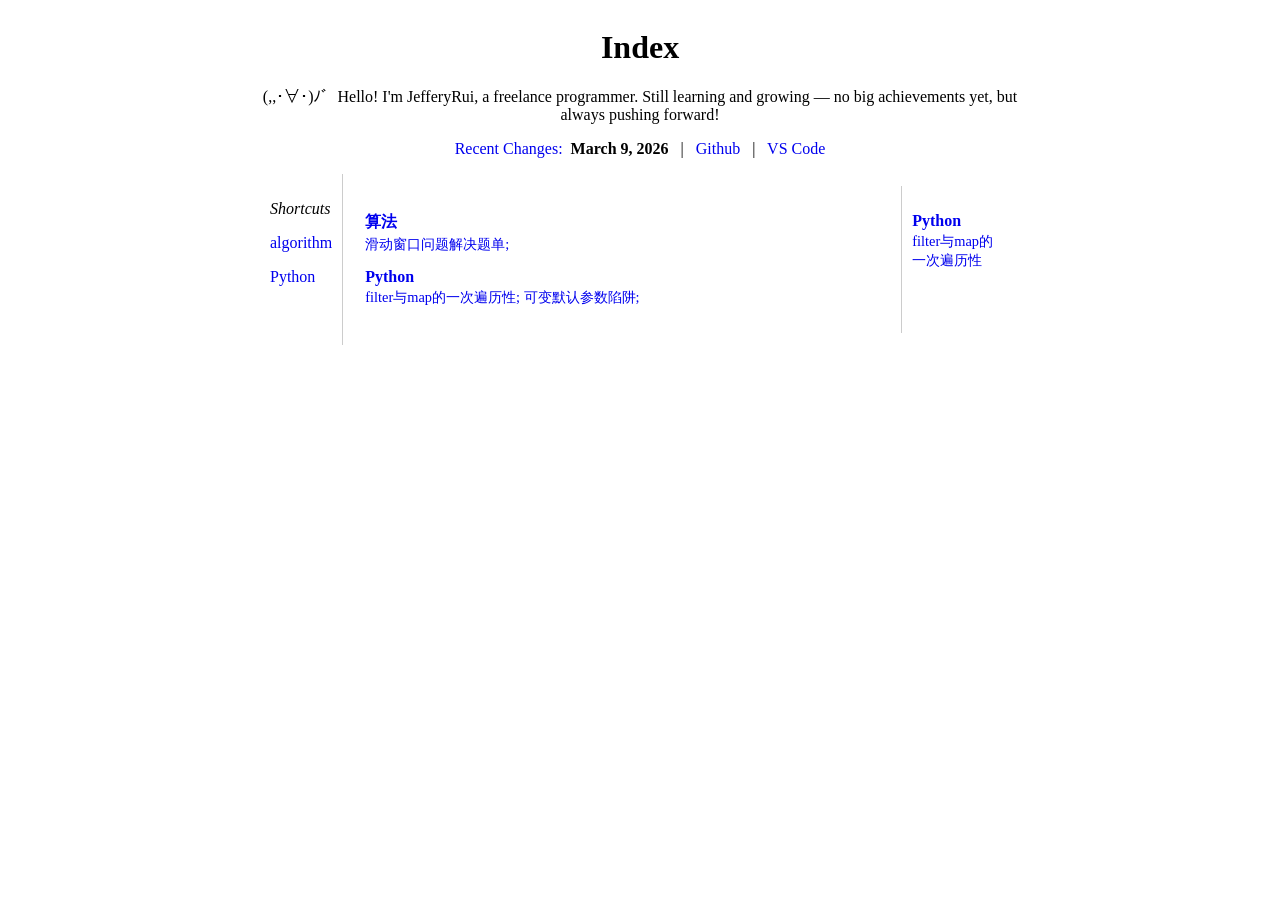
==== index.html @ 8b6203ea "vscode" ====
<!doctype html>
<html lang="en">
  <head>
    <meta charset="UTF-8" />
    <title>LvQingRui's Blog</title>
    <link href="styles/style.css" rel="stylesheet" />
  </head>
  <body>
    <h1 class="heading">Index</h1>
    <p class="heading">
      (,,･∀･)ﾉ゛Hello! I'm JefferyRui, a freelance programmer. Still learning
      and growing — no big achievements yet, but always pushing forward!
    </p>
    <p class="heading">
      <a href="changelog.html">Recent Changes:</a>&nbsp;&nbsp;<strong
        >March 9, 2026</strong
      >
      &nbsp; | &nbsp;
      <a href="https://github.com/LvQingRui">Github</a>
      &nbsp; | &nbsp;
      <a
        href="https://raw.githubusercontent.com/LvQingRui/.config/refs/heads/main/vscodeJeffery.code-profile"
        download="vscodeJeffery.code-profile"
      >
        VS Code
      </a>
    </p>

    <!--main table-->
    <table class="main-table">
      <colgroup>
        <col />
        <col />
      </colgroup>
      <tbody>
        <!--左侧的-->
        <tr>
          <td>
            <p><em>Shortcuts</em></p>
            <p><a href="algorithm/">algorithm</a></p>
            <p><a href="python/">Python</a></p>
          </td>
          <td>
            <table class="sub-table">
              <colgroup>
                <col class="left-col" />
                <col class="right-col" />
              </colgroup>
              <tbody>
                <tr>
                  <!-- 中间的 -->
                  <td>
                    <dl>
                      <dt>
                        <strong><a href="algorithm/">算法</a></strong>
                      </dt>
                      <dd class="small">
                        <a href="algorithm/sliding_window.html"
                          >滑动窗口问题解决题单;</a
                        >
                      </dd>
                      <dt>
                        <strong><a href="python/">Python</a> </strong>
                      </dt>
                      <!-- python中间的 -->
                      <dd class="small">
                        <a href="python/filtermap.html"
                          >filter与map的一次遍历性;</a
                        >
                        <a href="python/可变默认参数陷阱.html"
                          >可变默认参数陷阱;</a
                        >
                      </dd>
                    </dl>
                  </td>
                  <!-- 右侧旁边的 -->
                  <td>
                    <dl>
                      <dt>
                        <strong><a href="">Python</a></strong>
                      </dt>
                      <dd class="small">
                        <a href="python/filtermap.html"
                          >filter与map的一次遍历性</a
                        >
                      </dd>
                    </dl>
                  </td>
                </tr>
              </tbody>
            </table>
          </td>
        </tr>
      </tbody>
    </table>
  </body>
</html>
---- styles/style.css ----
body {
    max-width: 95ch;
    margin: auto;
    padding: 0.5em;
}

.heading, h1 {
    text-align: center;
}

.small {
    font-size: 90%;
}

dd {
    margin: 2px 0 1em;
}

td {
    vertical-align: top;
}

.main-table td {
    padding: 10px;
}

.main-table {
    border-collapse: collapse;
}

.main-table td + td {
    border-left: 1px solid #ccc;
}

.sub-table {
    width: 100%;
    table-layout: fixed; /* ★ 非常重要 */
}

.sub-table col.left-col {
    width: 68ch; /* 控制“算法”这一列 */
}

.sub-table col.right-col {
    width: auto; /* 另一列自适应 */
}


/* 推荐加：链接风格更像学术站 */
a, a:visited {
    color: #00E;
    text-decoration: none;
}

a:hover {
    text-decoration: underline;
}
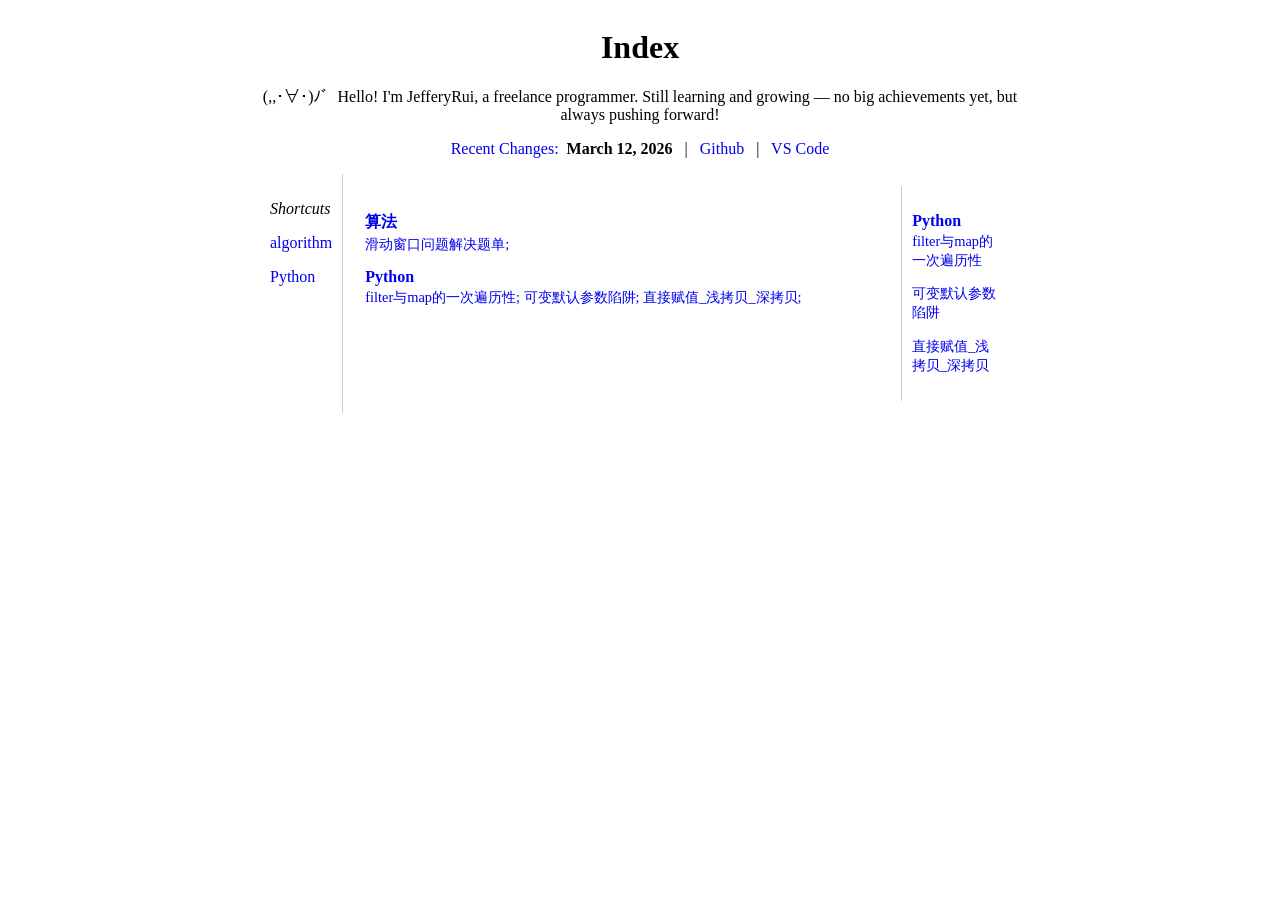
==== commit 474a65d4: "0312 copy" ====
--- a/index.html
+++ b/index.html
@@ -13,7 +13,7 @@
     </p>
     <p class="heading">
       <a href="changelog.html">Recent Changes:</a>&nbsp;&nbsp;<strong
-        >March 9, 2026</strong
+        >March 12, 2026</strong
       >
       &nbsp; | &nbsp;
       <a href="https://github.com/LvQingRui">Github</a>
@@ -70,6 +70,9 @@
                         <a href="python/可变默认参数陷阱.html"
                           >可变默认参数陷阱;</a
                         >
+                        <a href="python/直接赋值_浅拷贝_深拷贝.html"
+                          >直接赋值_浅拷贝_深拷贝;</a
+                        >
                       </dd>
                     </dl>
                   </td>
@@ -84,6 +87,16 @@
                           >filter与map的一次遍历性</a
                         >
                       </dd>
+                      <dd class="small">
+                        <a href="python/可变默认参数陷阱.html"
+                          >可变默认参数陷阱</a
+                        >
+                      </dd>
+                      <dd class="small">
+                        <a href="python/直接赋值_浅拷贝_深拷贝.html"
+                          >直接赋值_浅拷贝_深拷贝</a
+                        >
+                      </dd>
                     </dl>
                   </td>
                 </tr>
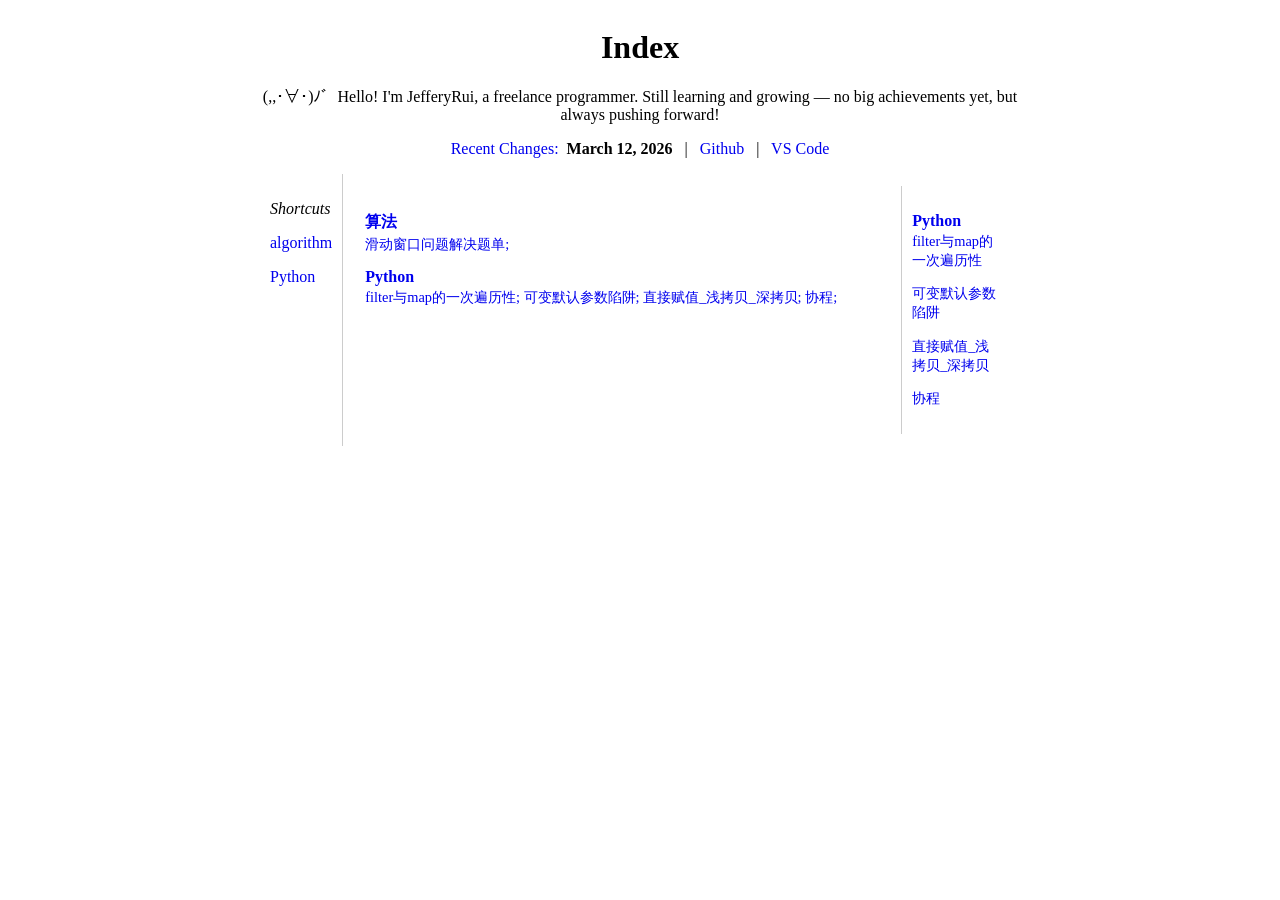
==== commit 63db0a01: "update the coroutine.html" ====
--- a/index.html
+++ b/index.html
@@ -1,110 +1,99 @@
 <!doctype html>
 <html lang="en">
-  <head>
-    <meta charset="UTF-8" />
-    <title>LvQingRui's Blog</title>
-    <link href="styles/style.css" rel="stylesheet" />
-  </head>
-  <body>
-    <h1 class="heading">Index</h1>
-    <p class="heading">
-      (,,･∀･)ﾉ゛Hello! I'm JefferyRui, a freelance programmer. Still learning
-      and growing — no big achievements yet, but always pushing forward!
-    </p>
-    <p class="heading">
-      <a href="changelog.html">Recent Changes:</a>&nbsp;&nbsp;<strong
-        >March 12, 2026</strong
-      >
-      &nbsp; | &nbsp;
-      <a href="https://github.com/LvQingRui">Github</a>
-      &nbsp; | &nbsp;
-      <a
-        href="https://raw.githubusercontent.com/LvQingRui/.config/refs/heads/main/vscodeJeffery.code-profile"
-        download="vscodeJeffery.code-profile"
-      >
-        VS Code
-      </a>
-    </p>
 
-    <!--main table-->
-    <table class="main-table">
-      <colgroup>
-        <col />
-        <col />
-      </colgroup>
-      <tbody>
-        <!--左侧的-->
-        <tr>
-          <td>
-            <p><em>Shortcuts</em></p>
-            <p><a href="algorithm/">algorithm</a></p>
-            <p><a href="python/">Python</a></p>
-          </td>
-          <td>
-            <table class="sub-table">
-              <colgroup>
-                <col class="left-col" />
-                <col class="right-col" />
-              </colgroup>
-              <tbody>
-                <tr>
-                  <!-- 中间的 -->
-                  <td>
-                    <dl>
-                      <dt>
-                        <strong><a href="algorithm/">算法</a></strong>
-                      </dt>
-                      <dd class="small">
-                        <a href="algorithm/sliding_window.html"
-                          >滑动窗口问题解决题单;</a
-                        >
-                      </dd>
-                      <dt>
-                        <strong><a href="python/">Python</a> </strong>
-                      </dt>
-                      <!-- python中间的 -->
-                      <dd class="small">
-                        <a href="python/filtermap.html"
-                          >filter与map的一次遍历性;</a
-                        >
-                        <a href="python/可变默认参数陷阱.html"
-                          >可变默认参数陷阱;</a
-                        >
-                        <a href="python/直接赋值_浅拷贝_深拷贝.html"
-                          >直接赋值_浅拷贝_深拷贝;</a
-                        >
-                      </dd>
-                    </dl>
-                  </td>
-                  <!-- 右侧旁边的 -->
-                  <td>
-                    <dl>
-                      <dt>
-                        <strong><a href="">Python</a></strong>
-                      </dt>
-                      <dd class="small">
-                        <a href="python/filtermap.html"
-                          >filter与map的一次遍历性</a
-                        >
-                      </dd>
-                      <dd class="small">
-                        <a href="python/可变默认参数陷阱.html"
-                          >可变默认参数陷阱</a
-                        >
-                      </dd>
-                      <dd class="small">
-                        <a href="python/直接赋值_浅拷贝_深拷贝.html"
-                          >直接赋值_浅拷贝_深拷贝</a
-                        >
-                      </dd>
-                    </dl>
-                  </td>
-                </tr>
-              </tbody>
-            </table>
-          </td>
-        </tr>
-      </tbody>
-    </table>
-  </body>
-</html>
+<head>
+  <meta charset="UTF-8" />
+  <title>LvQingRui's Blog</title>
+  <link href="styles/style.css" rel="stylesheet" />
+</head>
+
+<body>
+  <h1 class="heading">Index</h1>
+  <p class="heading">
+    (,,･∀･)ﾉ゛Hello! I'm JefferyRui, a freelance programmer. Still learning
+    and growing — no big achievements yet, but always pushing forward!
+  </p>
+  <p class="heading">
+    <a href="changelog.html">Recent Changes:</a>&nbsp;&nbsp;<strong>March 12, 2026</strong>
+    &nbsp; | &nbsp;
+    <a href="https://github.com/LvQingRui">Github</a>
+    &nbsp; | &nbsp;
+    <a href="https://raw.githubusercontent.com/LvQingRui/.config/refs/heads/main/vscodeJeffery.code-profile"
+      download="vscodeJeffery.code-profile">
+      VS Code
+    </a>
+  </p>
+
+  <!--main table-->
+  <table class="main-table">
+    <colgroup>
+      <col />
+      <col />
+    </colgroup>
+    <tbody>
+      <!--左侧的-->
+      <tr>
+        <td>
+          <p><em>Shortcuts</em></p>
+          <p><a href="algorithm/">algorithm</a></p>
+          <p><a href="python/">Python</a></p>
+        </td>
+        <td>
+          <table class="sub-table">
+            <colgroup>
+              <col class="left-col" />
+              <col class="right-col" />
+            </colgroup>
+            <tbody>
+              <tr>
+                <!-- 中间的 -->
+                <td>
+                  <dl>
+                    <dt>
+                      <strong><a href="algorithm/">算法</a></strong>
+                    </dt>
+                    <dd class="small">
+                      <a href="algorithm/sliding_window.html">滑动窗口问题解决题单;</a>
+                    </dd>
+                    <dt>
+                      <strong><a href="python/">Python</a> </strong>
+                    </dt>
+                    <!-- python中间的 -->
+                    <dd class="small">
+                      <a href="python/filtermap.html">filter与map的一次遍历性;</a>
+                      <a href="python/可变默认参数陷阱.html">可变默认参数陷阱;</a>
+                      <a href="python/直接赋值_浅拷贝_深拷贝.html">直接赋值_浅拷贝_深拷贝;</a>
+                      <a href="Coroutine.html">协程;</a>
+                    </dd>
+                  </dl>
+                </td>
+                <!-- 右侧旁边的 -->
+                <td>
+                  <dl>
+                    <dt>
+                      <strong><a href="">Python</a></strong>
+                    </dt>
+                    <dd class="small">
+                      <a href="python/filtermap.html">filter与map的一次遍历性</a>
+                    </dd>
+                    <dd class="small">
+                      <a href="python/可变默认参数陷阱.html">可变默认参数陷阱</a>
+                    </dd>
+                    <dd class="small">
+                      <a href="python/直接赋值_浅拷贝_深拷贝.html">直接赋值_浅拷贝_深拷贝</a>
+                    </dd>
+                    <dd class="small">
+                      <a href="Coroutine.html">协程</a>
+                    </dd>
+                  </dl>
+                </td>
+              </tr>
+            </tbody>
+          </table>
+        </td>
+      </tr>
+    </tbody>
+  </table>
+</body>
+
+</html>
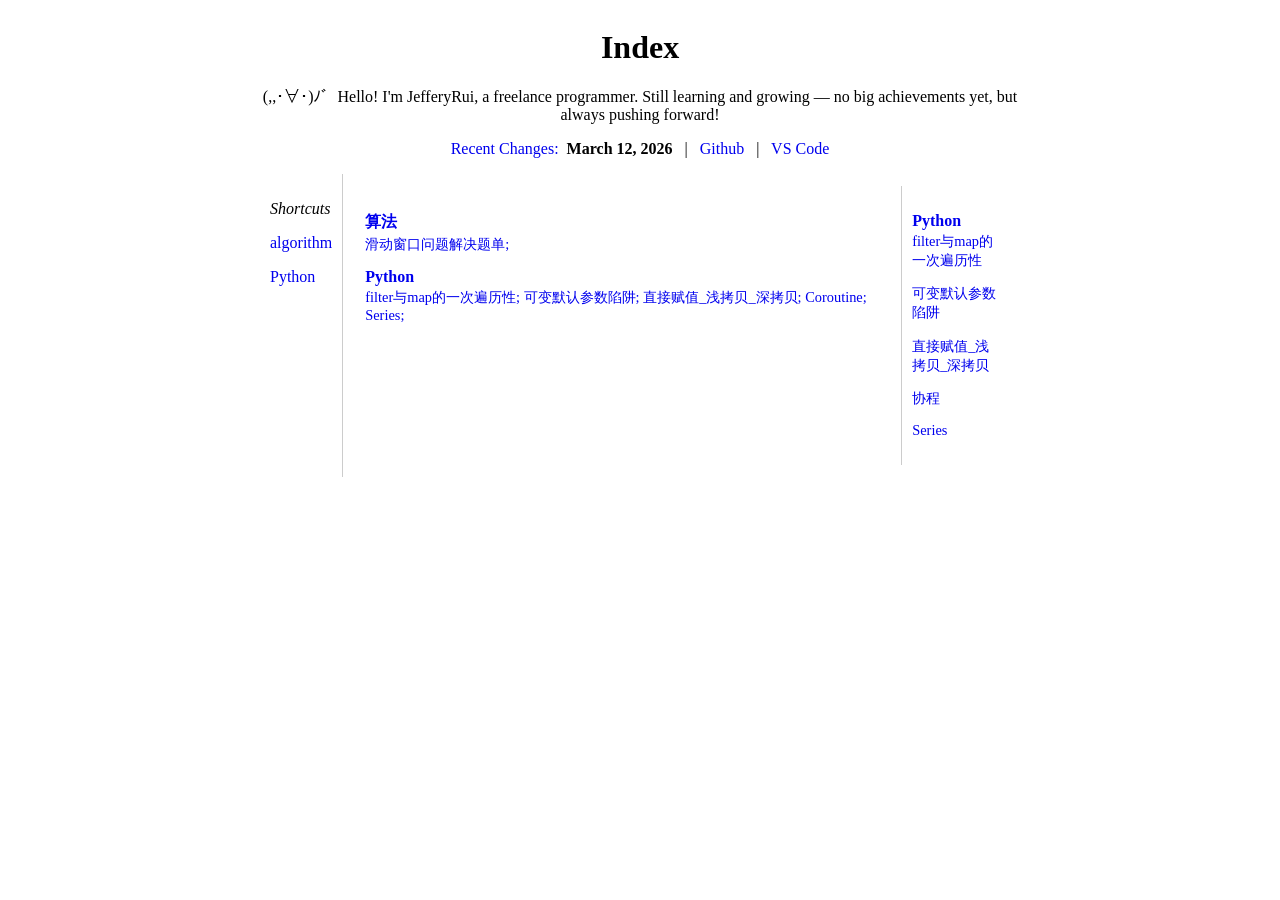
==== commit 337da180: "add Series.html" ====
--- a/index.html
+++ b/index.html
@@ -63,7 +63,8 @@
                       <a href="python/filtermap.html">filter与map的一次遍历性;</a>
                       <a href="python/可变默认参数陷阱.html">可变默认参数陷阱;</a>
                       <a href="python/直接赋值_浅拷贝_深拷贝.html">直接赋值_浅拷贝_深拷贝;</a>
-                      <a href="Coroutine.html">协程;</a>
+                      <a href="python/Coroutine.html">Coroutine;</a>
+                      <a href="python/Series.html">Series;</a>
                     </dd>
                   </dl>
                 </td>
@@ -83,7 +84,10 @@
                       <a href="python/直接赋值_浅拷贝_深拷贝.html">直接赋值_浅拷贝_深拷贝</a>
                     </dd>
                     <dd class="small">
-                      <a href="Coroutine.html">协程</a>
+                      <a href="python/Coroutine.html">协程</a>
+                    </dd>
+                    <dd class="small">
+                      <a href="python/Series.html">Series</a>
                     </dd>
                   </dl>
                 </td>
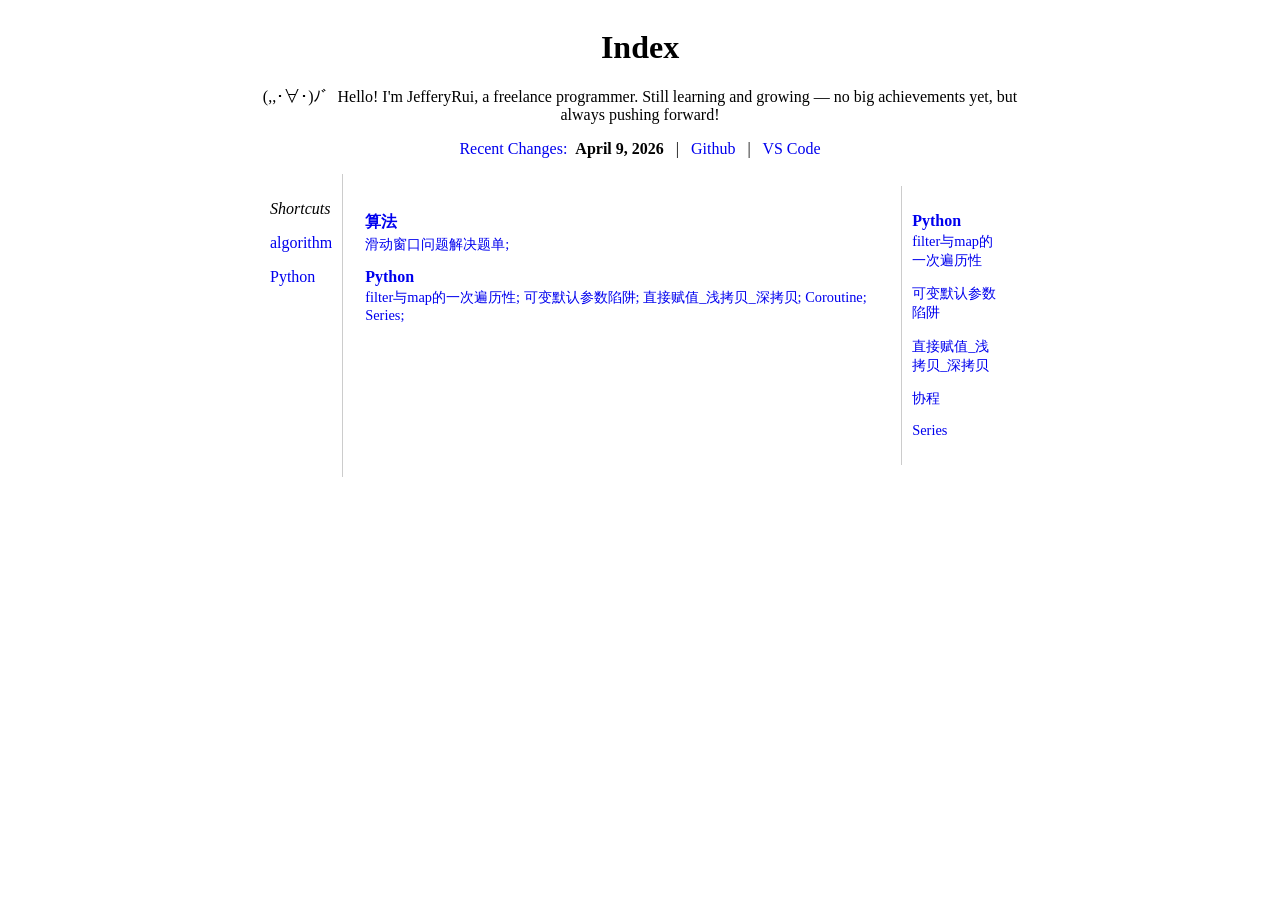
==== commit 0a4431d1: "update changelog" ====
--- a/index.html
+++ b/index.html
@@ -14,7 +14,7 @@
     and growing — no big achievements yet, but always pushing forward!
   </p>
   <p class="heading">
-    <a href="changelog.html">Recent Changes:</a>&nbsp;&nbsp;<strong>March 12, 2026</strong>
+    <a href="changelog.html">Recent Changes:</a>&nbsp;&nbsp;<strong>April 9, 2026</strong>
     &nbsp; | &nbsp;
     <a href="https://github.com/LvQingRui">Github</a>
     &nbsp; | &nbsp;
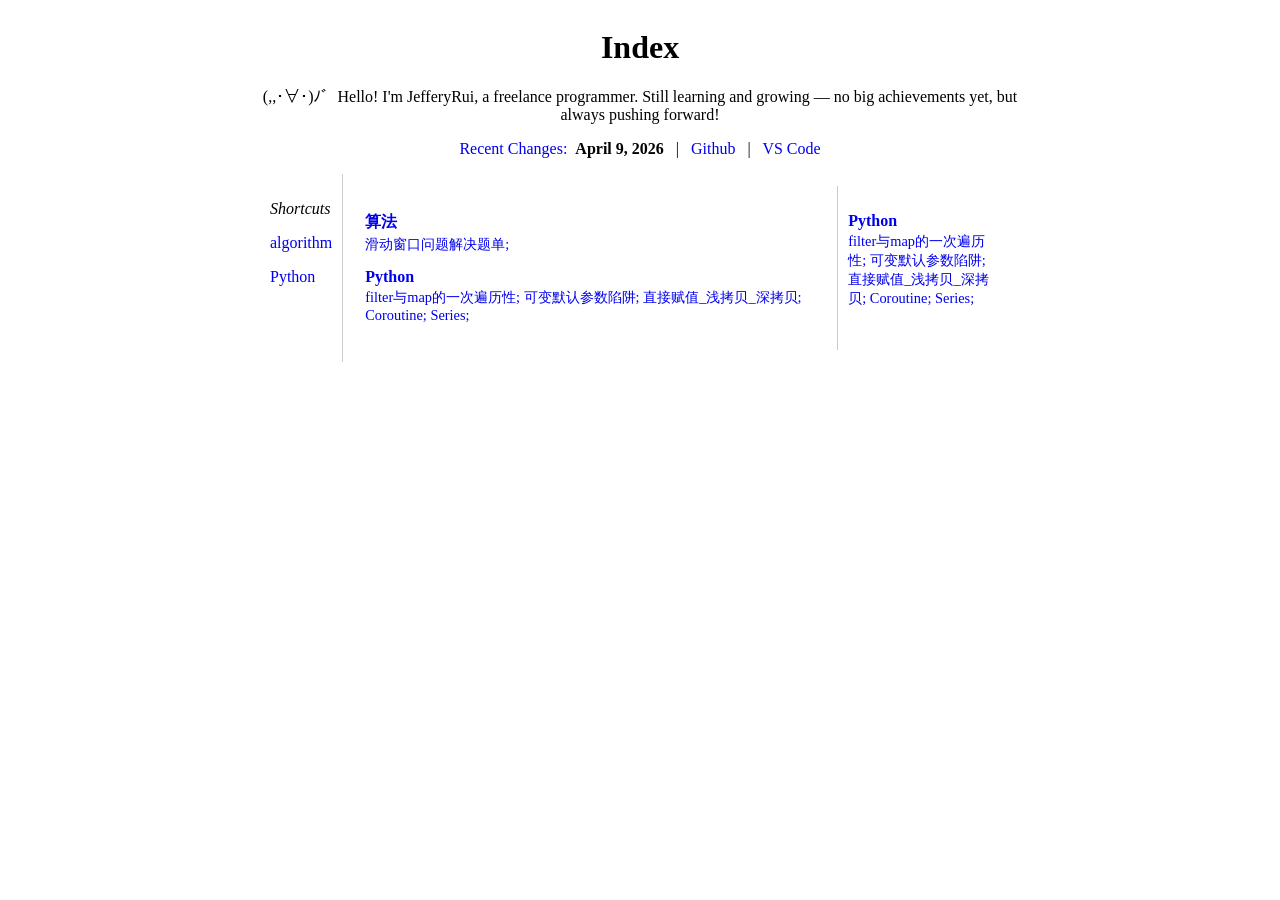
==== commit 7f86f91f: "update the style of index.html" ====
--- a/index.html
+++ b/index.html
@@ -75,19 +75,11 @@
                       <strong><a href="">Python</a></strong>
                     </dt>
                     <dd class="small">
-                      <a href="python/filtermap.html">filter与map的一次遍历性</a>
-                    </dd>
-                    <dd class="small">
-                      <a href="python/可变默认参数陷阱.html">可变默认参数陷阱</a>
-                    </dd>
-                    <dd class="small">
-                      <a href="python/直接赋值_浅拷贝_深拷贝.html">直接赋值_浅拷贝_深拷贝</a>
-                    </dd>
-                    <dd class="small">
-                      <a href="python/Coroutine.html">协程</a>
-                    </dd>
-                    <dd class="small">
-                      <a href="python/Series.html">Series</a>
+                      <a href="python/filtermap.html">filter与map的一次遍历性;</a>
+                      <a href="python/可变默认参数陷阱.html">可变默认参数陷阱;</a>
+                      <a href="python/直接赋值_浅拷贝_深拷贝.html">直接赋值_浅拷贝_深拷贝;</a>
+                      <a href="python/Coroutine.html">Coroutine;</a>
+                      <a href="python/Series.html">Series;</a>
                     </dd>
                   </dl>
                 </td>
--- a/styles/style.css
+++ b/styles/style.css
@@ -1,57 +1,58 @@
 body {
-    max-width: 95ch;
-    margin: auto;
-    padding: 0.5em;
+  max-width: 95ch;
+  margin: auto;
+  padding: 0.5em;
 }
 
-.heading, h1 {
-    text-align: center;
+.heading,
+h1 {
+  text-align: center;
 }
 
 .small {
-    font-size: 90%;
+  font-size: 90%;
 }
 
 dd {
-    margin: 2px 0 1em;
+  margin: 2px 0 1em;
 }
 
 td {
-    vertical-align: top;
+  vertical-align: top;
 }
 
 .main-table td {
-    padding: 10px;
+  padding: 10px;
 }
 
 .main-table {
-    border-collapse: collapse;
+  border-collapse: collapse;
 }
 
 .main-table td + td {
-    border-left: 1px solid #ccc;
+  border-left: 1px solid #ccc;
 }
 
 .sub-table {
-    width: 100%;
-    table-layout: fixed; /* ★ 非常重要 */
+  width: 100%;
+  table-layout: fixed; /* ★ 非常重要 */
 }
 
 .sub-table col.left-col {
-    width: 68ch; /* 控制“算法”这一列 */
+  width: 60ch; /* 控制“中间”这一列 */
 }
 
 .sub-table col.right-col {
-    width: auto; /* 另一列自适应 */
+  width: auto; /* 右边的那一列自适应 */
 }
 
-
 /* 推荐加：链接风格更像学术站 */
-a, a:visited {
-    color: #00E;
-    text-decoration: none;
+a,
+a:visited {
+  color: #00e;
+  text-decoration: none;
 }
 
 a:hover {
-    text-decoration: underline;
+  text-decoration: underline;
 }
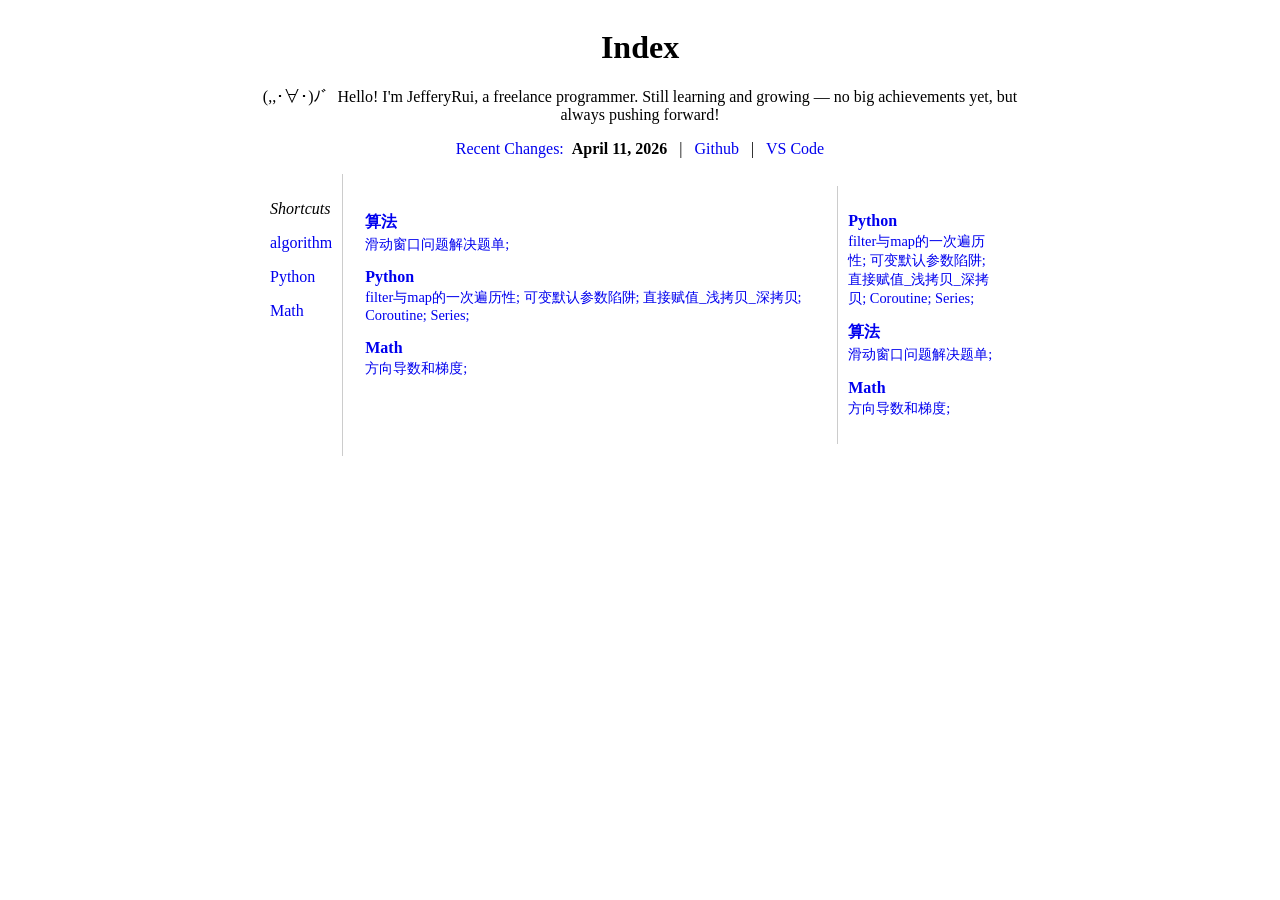
==== commit b3691a17: "update the math file" ====
--- a/index.html
+++ b/index.html
@@ -14,7 +14,7 @@
     and growing — no big achievements yet, but always pushing forward!
   </p>
   <p class="heading">
-    <a href="changelog.html">Recent Changes:</a>&nbsp;&nbsp;<strong>April 9, 2026</strong>
+    <a href="changelog.html">Recent Changes:</a>&nbsp;&nbsp;<strong>April 11, 2026</strong>
     &nbsp; | &nbsp;
     <a href="https://github.com/LvQingRui">Github</a>
     &nbsp; | &nbsp;
@@ -37,6 +37,7 @@
           <p><em>Shortcuts</em></p>
           <p><a href="algorithm/">algorithm</a></p>
           <p><a href="python/">Python</a></p>
+          <p><a href="math/">Math</a></p>
         </td>
         <td>
           <table class="sub-table">
@@ -66,6 +67,13 @@
                       <a href="python/Coroutine.html">Coroutine;</a>
                       <a href="python/Series.html">Series;</a>
                     </dd>
+                    <!-- 数学 -->
+                    <dt>
+                      <strong><a href="math/">Math</a></strong>
+                    </dt>
+                    <dd class="small">
+                      <a href="math/方向导数和梯度.html">方向导数和梯度;</a>
+                    </dd>
                   </dl>
                 </td>
                 <!-- 右侧旁边的 -->
@@ -81,6 +89,19 @@
                       <a href="python/Coroutine.html">Coroutine;</a>
                       <a href="python/Series.html">Series;</a>
                     </dd>
+                    <dt>
+                      <strong><a href="algorithm/">算法</a></strong>
+                    </dt>
+                    <dd class="small">
+                      <a href="algorithm/sliding_window.html">滑动窗口问题解决题单;</a>
+                    </dd>
+                    <!-- 右边数学 -->
+                    <dt>
+                      <strong><a href="math/">Math</a></strong>
+                    </dt>
+                    <dd class="small">
+                      <a href="math/方向导数和梯度.html">方向导数和梯度;</a>
+                    </dd>
                   </dl>
                 </td>
               </tr>
